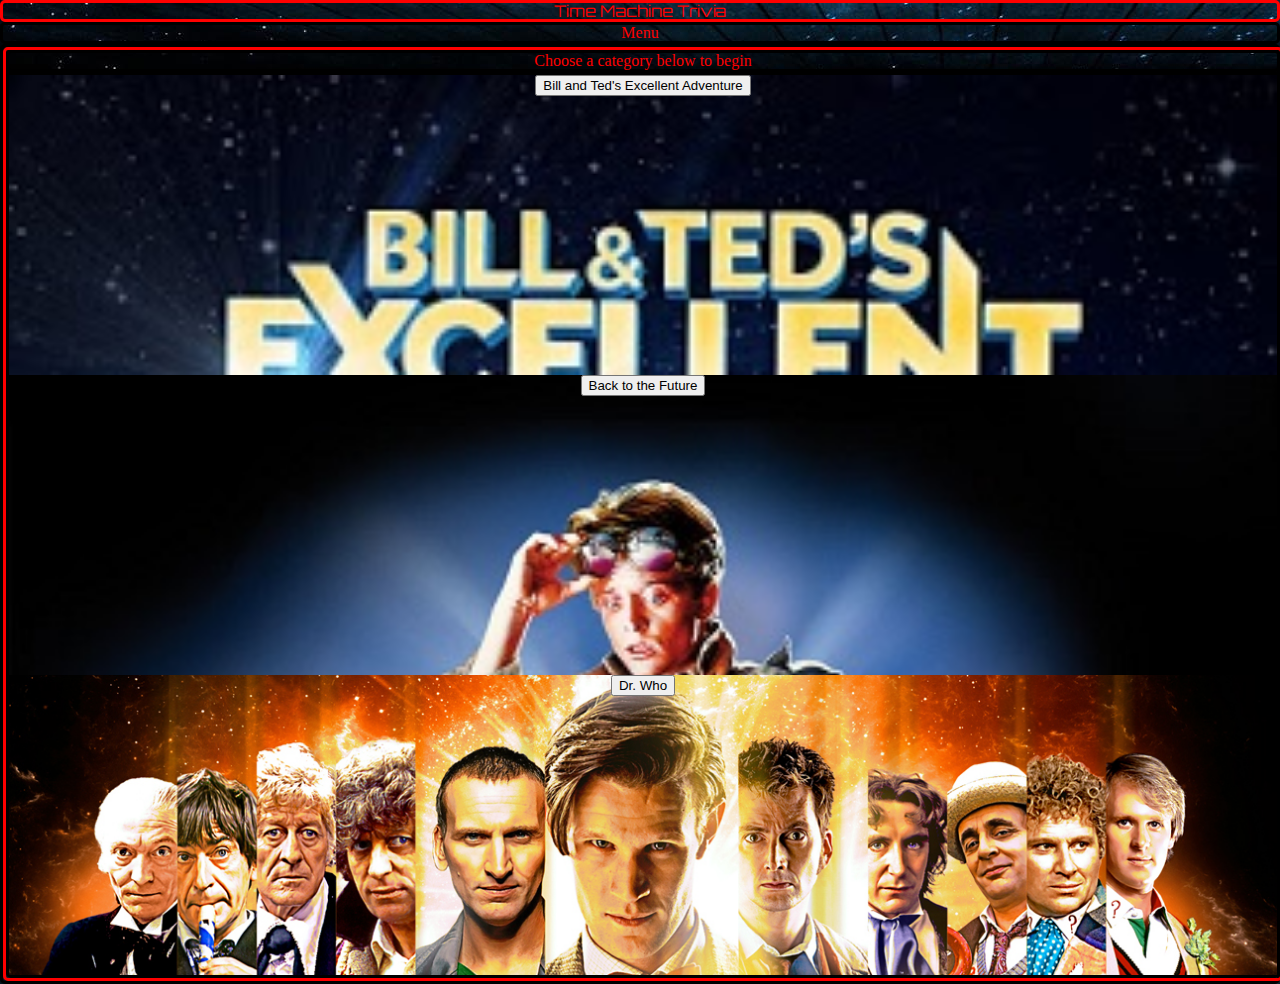
==== index.html @ b2edd71a "start page and some of the game deck array" ====
<!DOCTYPE html>
<html>
<head>
	<title>Time Machine Trivia</title>


	<link rel="stylesheet" type="text/css" href="assets/css/reset.css">
	<link rel="stylesheet" type="text/css" href="assets/css/style.css">
	<link href="https://fonts.googleapis.com/css?family=Orbitron" rel="stylesheet">
		  <!-- Added link to the jQuery Library -->
  <script src="https://code.jquery.com/jquery-3.1.1.min.js"></script>

  <!-- Added a link to Bootstrap-->
  <link rel="stylesheet" href="https://maxcdn.bootstrapcdn.com/bootstrap/3.3.6/css/bootstrap.min.css" integrity="sha384-1q8mTJOASx8j1Au+a5WDVnPi2lkFfwwEAa8hDDdjZlpLegxhjVME1fgjWPGmkzs7" crossorigin="anonymous">

  <script type="text/javascript" src="assets/javascript/app.js"></script>

</head>
<body class="startpage">
	<h1 class="banner">Time Machine Trivia</h1>
	<div class="container">
		<div class="row">
			<div class="col-md-12">Menu</div>
		</div>
		<div class="row">
		<div class="col-md-12 choices">
		<div class="row">
			<div class="col-md-12">Choose a category below to begin</div>
		</div>
		<div class="row">
				<div class="col-md-4 cats" id="billted"><button>Bill and Ted's Excellent Adventure</button></div>
				<div class="col-md-4 cats" id="backfut"><button>Back to the Future</button></div>
				<div class="col-md-4 cats" id="docwho"><button>Dr. Who</button></div>
		</div>
		</div>
		</div>
	</div>
</body>
</html>
---- assets/css/style.css ----
div {
	color: red;
}
.startpage {
	background-image: url('../images/timebkgrnd.jpg');
}

div.row {
	text-align: center;
	border: solid;
	border-radius: 5px;
	border-color: black;
}

.banner {
	font-family: 'Orbitron', sans-serif;
	text-align: center;
	color: red;
	border: solid;
	border-color: red;
	border-radius: 5px;
}

.choices {
	width: 100%;
	border: solid;
	border-color: red;
	border-radius: 5px;
}

#billted {
	background-image: url('../images/billandtedcover.jpg');
}

#backfut {
	background-image: url('../images/backtothefuturecover.jpg');
}

#docwho {
	background-image: url('../images/docwhodocs.jpg');
}

.cats {
	background-size: cover;
	height: 300px;
}
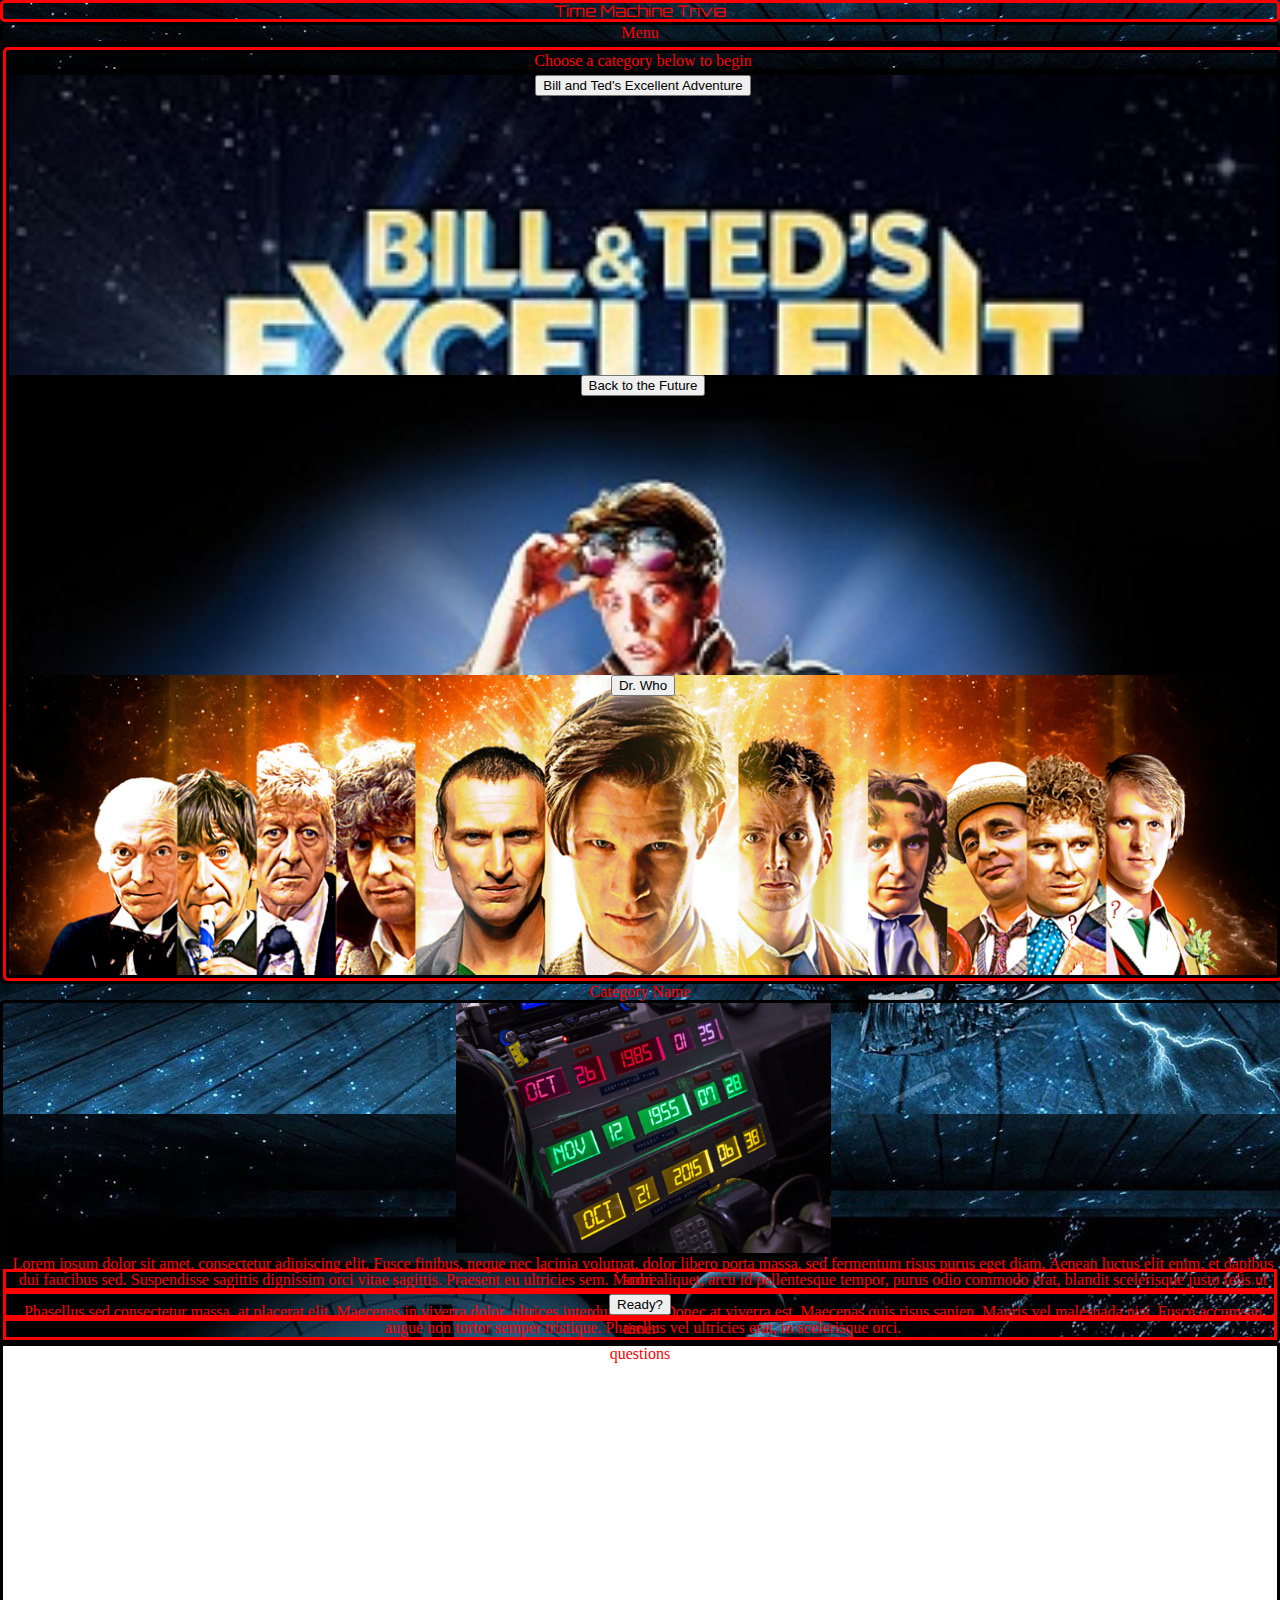
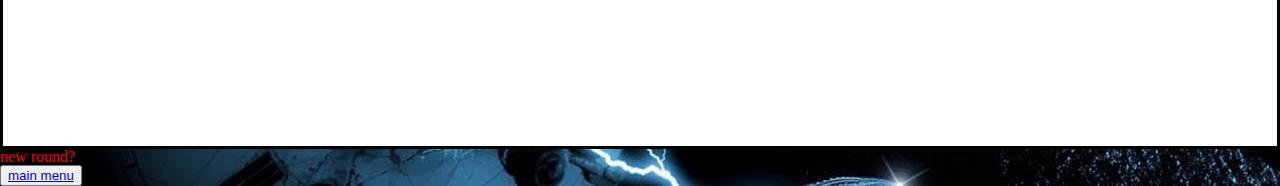
==== commit da815d65: "moved game stage to main board, got $ to bring info from arrays over to gameboard, need to get it to" ====
--- a/index.html
+++ b/index.html
@@ -3,12 +3,16 @@
 <head>
 	<title>Time Machine Trivia</title>
 
-
 	<link rel="stylesheet" type="text/css" href="assets/css/reset.css">
 	<link rel="stylesheet" type="text/css" href="assets/css/style.css">
 	<link href="https://fonts.googleapis.com/css?family=Orbitron" rel="stylesheet">
 		  <!-- Added link to the jQuery Library -->
-  <script src="https://code.jquery.com/jquery-3.1.1.min.js"></script>
+<script src="https://ajax.googleapis.com/ajax/libs/jquery/3.1.1/jquery.min.js"></script>
+
+  <!--<script
+  src="https://code.jquery.com/jquery-3.2.1.min.js"
+  integrity="sha256-hwg4gsxgFZhOsEEamdOYGBf13FyQuiTwlAQgxVSNgt4="
+  crossorigin="anonymous"></script>-->
 
   <!-- Added a link to Bootstrap-->
   <link rel="stylesheet" href="https://maxcdn.bootstrapcdn.com/bootstrap/3.3.6/css/bootstrap.min.css" integrity="sha384-1q8mTJOASx8j1Au+a5WDVnPi2lkFfwwEAa8hDDdjZlpLegxhjVME1fgjWPGmkzs7" crossorigin="anonymous">
@@ -28,12 +32,35 @@
 			<div class="col-md-12">Choose a category below to begin</div>
 		</div>
 		<div class="row">
-				<div class="col-md-4 cats" id="billted"><button>Bill and Ted's Excellent Adventure</button></div>
-				<div class="col-md-4 cats" id="backfut"><button>Back to the Future</button></div>
-				<div class="col-md-4 cats" id="docwho"><button>Dr. Who</button></div>
+				<div class="col-md-4 cats" id="billted" value="1"><button id="deck1">Bill and Ted's Excellent Adventure</button></div>
+				<div class="col-md-4 cats" id="backfut" value="2"><button id="deck2">Back to the Future</button></div>
+				<div class="col-md-4 cats" id="docwho" value="3"><button id="deck3">Dr. Who</button></div>
 		</div>
 		</div>
 		</div>
 	</div>
+
+	<div id="gamestage">
+		<h1 id="stagebanner">Category Name</h1>
+	<div class="container">
+		<div class="row" id="showinfo">
+			<div class="col-md-1"></div>
+			<div class="col-md-4" ><img id="showpic" src="assets/images/timepanel.jpg"></div>
+			<div class="col-md-6" id="showbio"><p>Lorem ipsum dolor sit amet, consectetur adipiscing elit. Fusce finibus, neque nec lacinia volutpat, dolor libero porta massa, sed fermentum risus purus eget diam. Aenean luctus elit enim, et dapibus dui faucibus sed. Suspendisse sagittis dignissim orci vitae sagittis. Praesent eu ultricies sem. Morbi aliquet, arcu id pellentesque tempor, purus odio commodo erat, blandit scelerisque justo felis ut felis.</p>
+			<p> Phasellus sed consectetur massa, at placerat elit. Maecenas in viverra dolor, ultrices interdum enim. Donec at viverra est. Maecenas quis risus sapien. Mauris vel malesuada nisi. Fusce accumsan augue non tortor semper tristique. Phasellus vel ultricies erat, in scelerisque orci.</p></div>
+			<div class="col-md-1"></div>
+		</div>
+		<div class="row">
+			<div class="col-md-4 stagemenu">score</div>
+			<div class="col-md-4 stagemenu"><button>Ready?</button></div>
+			<div class="col-md-4 stagemenu">timer</div>
+		</div>
+		<div class="row">
+			<div class="col-md-12" id="mainstage">questions</div>
+		</div>
+		<div>new round?</div>
+		<div><button><a href="index.html">main menu</a></button></div>
+	</div>
+	</div>
 </body>
 </html>--- a/assets/css/style.css
+++ b/assets/css/style.css
@@ -44,3 +44,28 @@
 	background-size: cover;
 	height: 300px;
 }
+
+#stagebanner {
+	width: 100%;
+	text-align: center;
+}
+
+#showinfo {
+	width: 100%;
+	height: 260px;
+}
+
+#showpic {
+	height: 250px;
+	width: auto;
+}
+
+.stagemenu {
+	text-align: center;
+	border: solid;
+}
+
+#mainstage {
+	height: 400px;
+	background-color: white;
+}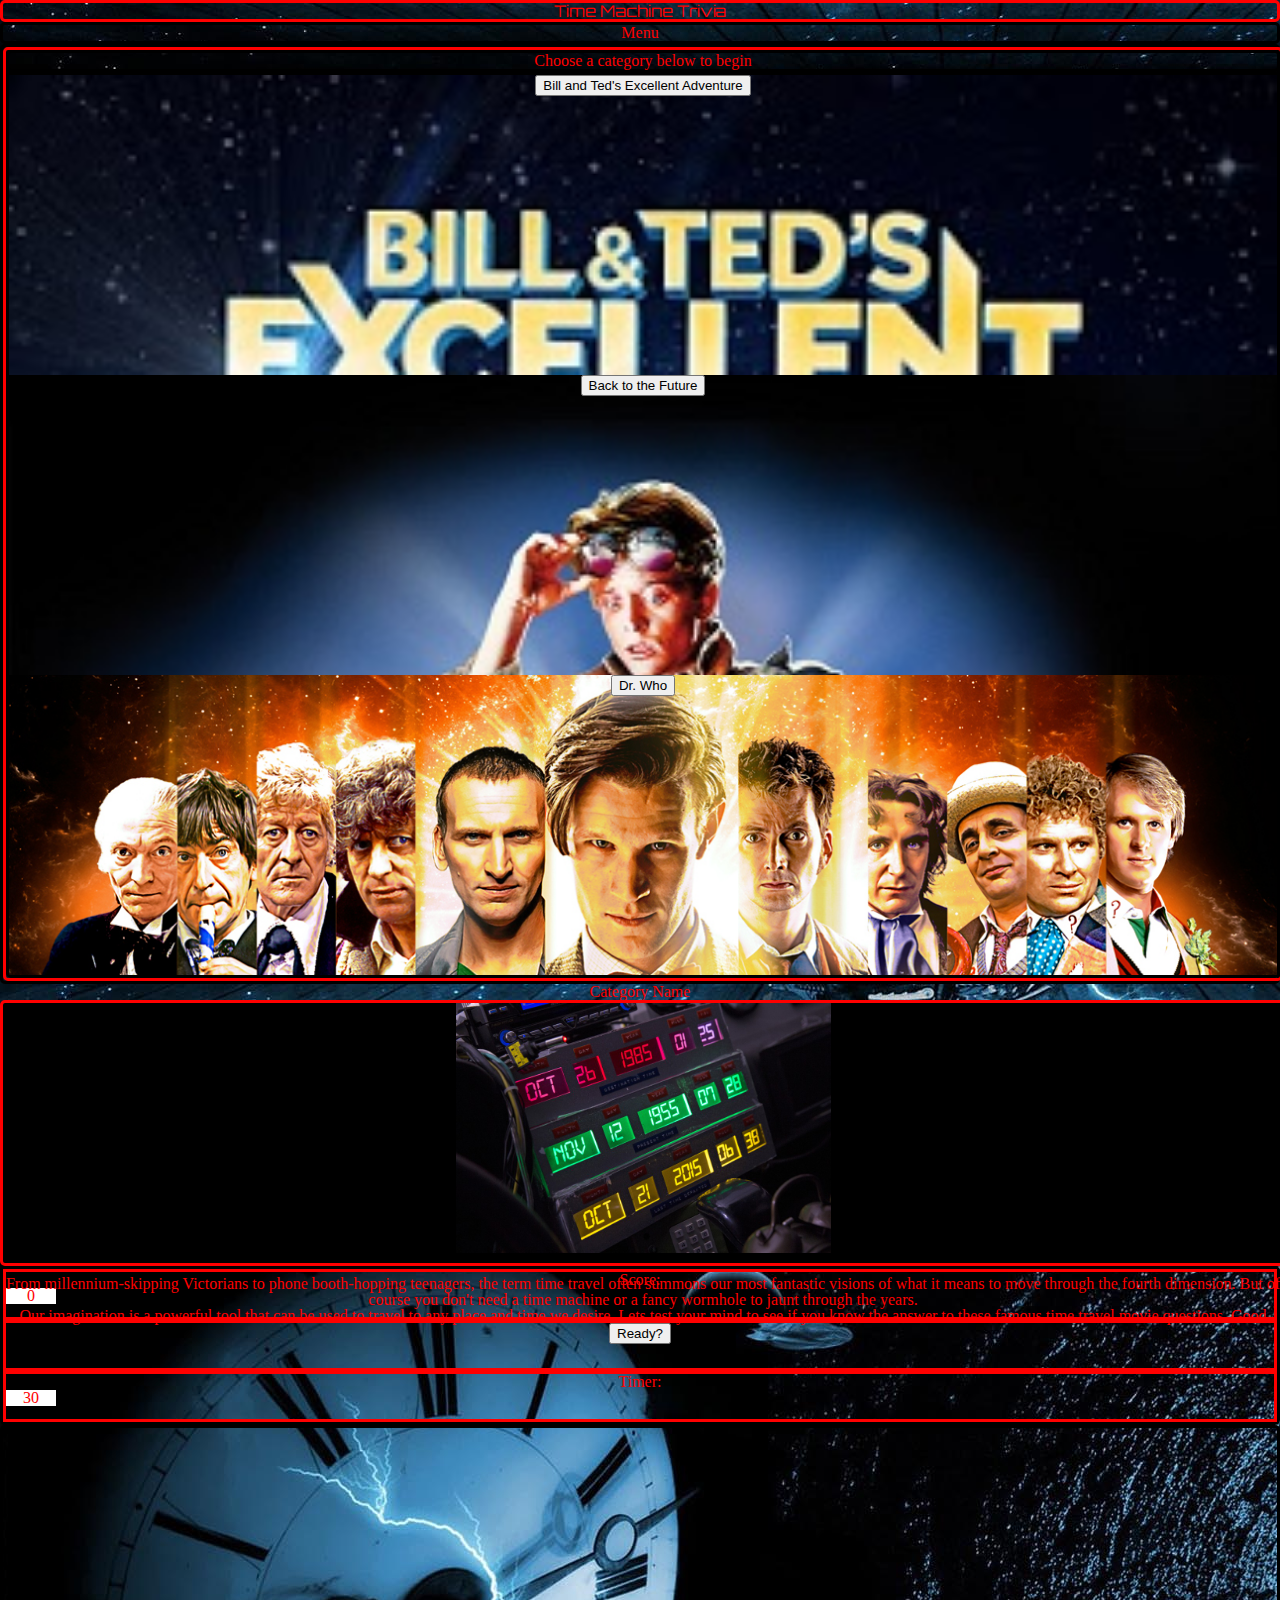
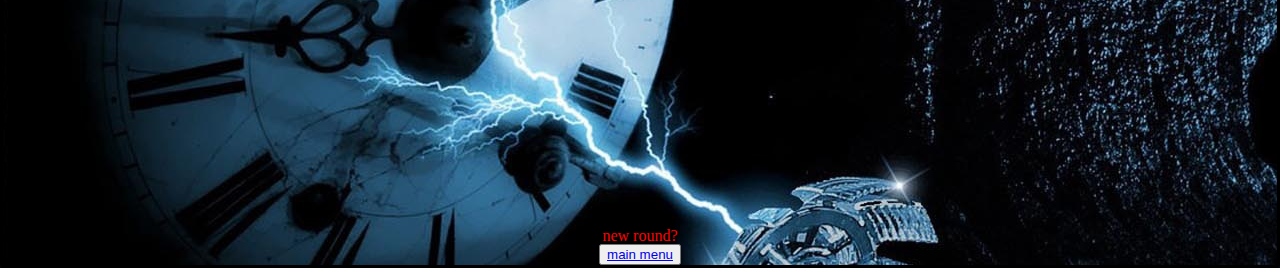
==== commit cef4f003: "added the basic form for question and answer input" ====
--- a/index.html
+++ b/index.html
@@ -46,20 +46,59 @@
 		<div class="row" id="showinfo">
 			<div class="col-md-1"></div>
 			<div class="col-md-4" ><img id="showpic" src="assets/images/timepanel.jpg"></div>
-			<div class="col-md-6" id="showbio"><p>Lorem ipsum dolor sit amet, consectetur adipiscing elit. Fusce finibus, neque nec lacinia volutpat, dolor libero porta massa, sed fermentum risus purus eget diam. Aenean luctus elit enim, et dapibus dui faucibus sed. Suspendisse sagittis dignissim orci vitae sagittis. Praesent eu ultricies sem. Morbi aliquet, arcu id pellentesque tempor, purus odio commodo erat, blandit scelerisque justo felis ut felis.</p>
-			<p> Phasellus sed consectetur massa, at placerat elit. Maecenas in viverra dolor, ultrices interdum enim. Donec at viverra est. Maecenas quis risus sapien. Mauris vel malesuada nisi. Fusce accumsan augue non tortor semper tristique. Phasellus vel ultricies erat, in scelerisque orci.</p></div>
+			<div class="col-md-6" id="showbio"><p>From millennium-skipping Victorians to phone booth-hopping teenagers, the term time travel often summons our most fantastic visions of what it means to move through the fourth dimension. But of course you don't need a time machine or a fancy wormhole to jaunt through the years.</p>
+			<p> Our imagination is a powerful tool that can be used to travel to any place and time we desire. Lets test your mind to see if you know the answer to these famous time travel movie questions. Good luck!</p></div>
 			<div class="col-md-1"></div>
 		</div>
 		<div class="row">
-			<div class="col-md-4 stagemenu">score</div>
-			<div class="col-md-4 stagemenu"><button>Ready?</button></div>
-			<div class="col-md-4 stagemenu">timer</div>
+			<div class="col-md-4 stagemenu">Score:<div id="scorebox" class="scoretime">0</div></div>
+			<div class="col-md-4 stagemenu"><button id="startgame">Ready?</button></div>
+			<div class="col-md-4 stagemenu">Timer:<div id="timer" class="scoretime">30</div></div>
 		</div>
 		<div class="row">
-			<div class="col-md-12" id="mainstage">questions</div>
+			<div class="col-md-12" id="mainstage">
+				<div class="row" id="question">
+					<div class="col-lg-12" id="question1"></div>
+				</div>
+				<div class="row">
+				  <div class="col-lg-3">
+				    <div class="input-group">
+				      <span class="input-group-addon">
+				        <input type="checkbox" aria-label="...">
+				      </span>
+				      <input id="ans1" type="text" class="form-control" aria-label="...">
+				    </div><!-- /input-group -->
+				  </div><!-- /.col-lg-3-->
+				  <div class="col-lg-3">
+				    <div class="input-group">
+				      <span class="input-group-addon">
+				        <input type="checkbox" aria-label="...">
+				      </span>
+				      <input id="ans2" type="text" class="form-control" aria-label="...">
+				    </div><!-- /input-group -->
+				  </div><!-- /.col-lg-3-->
+				  <div class="col-lg-3">
+				    <div class="input-group">
+				      <span class="input-group-addon">
+				        <input type="checkbox" aria-label="...">
+				      </span>
+				      <input id="ans3" type="text" class="form-control" aria-label="...">
+				    </div><!-- /input-group -->
+				  </div><!-- /.col-lg-3-->
+				  <div class="col-lg-3">
+				    <div class="input-group">
+				      <span class="input-group-addon">
+				        <input type="checkbox" aria-label="...">
+				      </span>
+				      <input id="ans4" type="text" class="form-control" aria-label="...">
+				    </div><!-- /input-group -->
+				  </div><!-- /.col-lg-3-->
+			</div>
 		</div>
+		<footer>
 		<div>new round?</div>
 		<div><button><a href="index.html">main menu</a></button></div>
+		</footer>
 	</div>
 	</div>
 </body>
--- a/assets/css/style.css
+++ b/assets/css/style.css
@@ -53,6 +53,12 @@
 #showinfo {
 	width: 100%;
 	height: 260px;
+	border-color: red;
+	background: black;
+}
+
+#showbio {
+	padding-top: 20px;
 }
 
 #showpic {
@@ -63,9 +69,24 @@
 .stagemenu {
 	text-align: center;
 	border: solid;
+	height: 45px;
 }
 
 #mainstage {
 	height: 400px;
 	background-color: white;
+	visibility: hidden;
+}
+
+.scoretime {
+	background-color: white;
+	width: 50px;
+}
+
+#scorebox {
+	text-align: center;
+}
+
+footer {
+	text-align: center;
 }